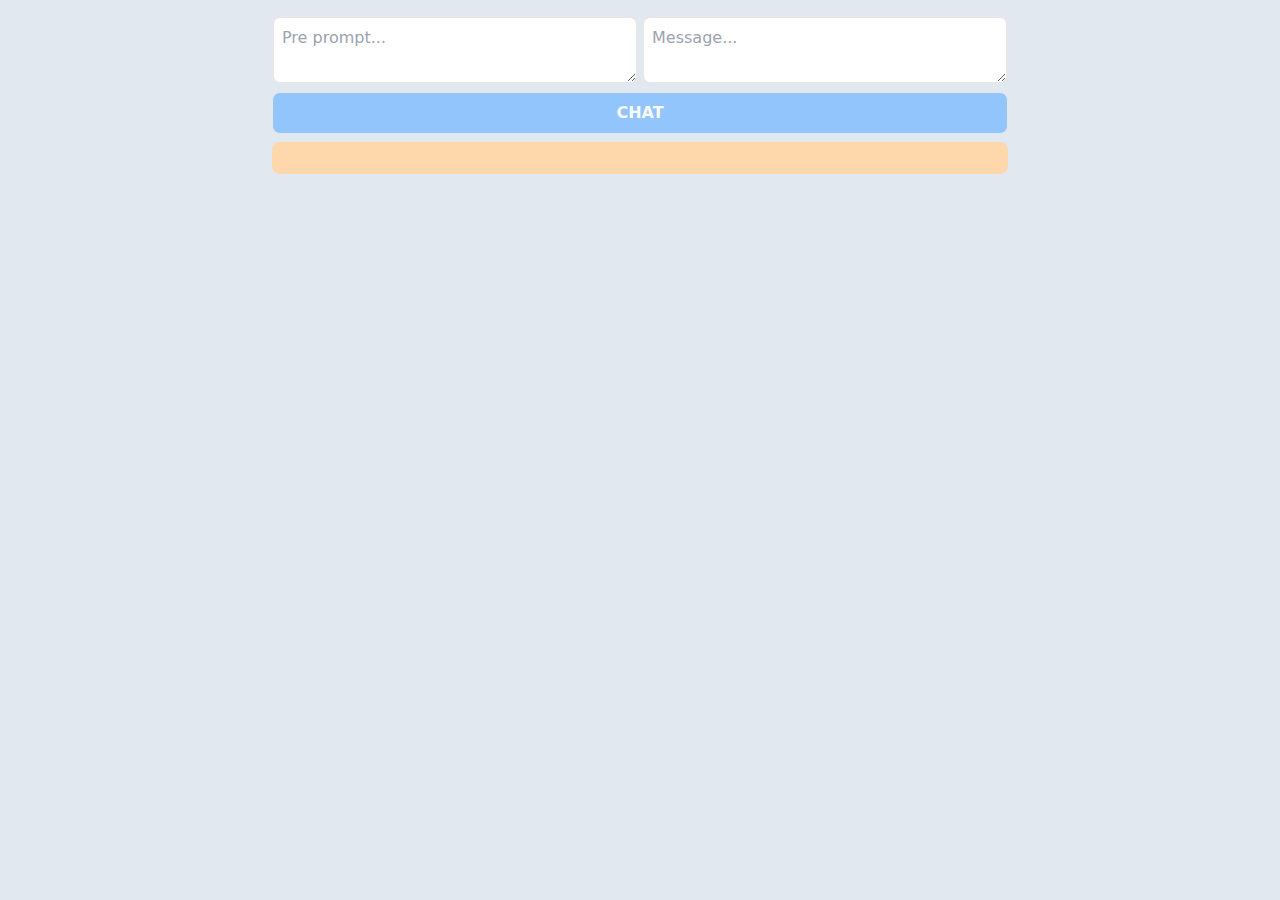
==== web/index.html @ 3fe8f41d "Let's use the chatserver ws by fastwebsockets." ====
<!DOCTYPE html>
<html lang="en">
    <head>
        <meta charset="UTF-8" />
        <meta name="viewport" content="width=device-width, initial-scale=1.0" />
        <title>chatserver</title>

        <!-- Production  -->
        <link href="style.css" rel="stylesheet" />

        <!-- It may be pratical to use this v during development. -->
        <!-- <script src="https://cdn.tailwindcss.com"></script> -->

        <script type="module" src="./js/main.js"></script>
        <script type="module" src="./js/pubsub.js"></script>
        <script type="module" src="./js/socket.js"></script>
        <script type="module" src="./js/ui.js"></script>
        <script type="module" src="./js/alert.js"></script>
    </head>

    <body class="flex justify-center bg-slate-200">
        <div class="w-full max-w-screen-md p-4">
            <div class="grid grid-cols-2 gap-1">
                <textarea
                    class="col-span-1 text-slate-600 border-2 p-2 outline-none rounded-lg"
                    type="text"
                    id="preprompt"
                    placeholder="Pre prompt..."
                ></textarea>

                <textarea
                    class="col-span-1 text-slate-600 border-2 p-2 outline-none rounded-lg"
                    type="text"
                    id="input"
                    placeholder="Message..."
                ></textarea>
            </div>
            <div class="mt-2">
                <button
                    class="w-full text-slate-50 font-bold border bg-blue-300 hover:bg-blue-400 px-4 py-2 rounded-lg"
                    id="send"
                >
                    CHAT
                </button>
            </div>
            <div class="text-slate-800" id="messages">
                <p
                    id="error"
                    class="bg-orange-200 p-4 my-2 whitespace-pre-line rounded-lg"
                ></p>
            </div>
        </div>

        <div id="alert" class="absolute bg-orange-200 p-4 rounded-lg">
            &nbsp;
        </div>
    </body>
</html>
---- web/style.css ----
/*! tailwindcss v3.4.1 | MIT License | https://tailwindcss.com*/*,:after,:before{box-sizing:border-box;border:0 solid #e5e7eb}:after,:before{--tw-content:""}:host,html{line-height:1.5;-webkit-text-size-adjust:100%;-moz-tab-size:4;-o-tab-size:4;tab-size:4;font-family:ui-sans-serif,system-ui,sans-serif,Apple Color Emoji,Segoe UI Emoji,Segoe UI Symbol,Noto Color Emoji;font-feature-settings:normal;font-variation-settings:normal;-webkit-tap-highlight-color:transparent}body{margin:0;line-height:inherit}hr{height:0;color:inherit;border-top-width:1px}abbr:where([title]){-webkit-text-decoration:underline dotted;text-decoration:underline dotted}h1,h2,h3,h4,h5,h6{font-size:inherit;font-weight:inherit}a{color:inherit;text-decoration:inherit}b,strong{font-weight:bolder}code,kbd,pre,samp{font-family:ui-monospace,SFMono-Regular,Menlo,Monaco,Consolas,Liberation Mono,Courier New,monospace;font-feature-settings:normal;font-variation-settings:normal;font-size:1em}small{font-size:80%}sub,sup{font-size:75%;line-height:0;position:relative;vertical-align:initial}sub{bottom:-.25em}sup{top:-.5em}table{text-indent:0;border-color:inherit;border-collapse:collapse}button,input,optgroup,select,textarea{font-family:inherit;font-feature-settings:inherit;font-variation-settings:inherit;font-size:100%;font-weight:inherit;line-height:inherit;color:inherit;margin:0;padding:0}button,select{text-transform:none}[type=button],[type=reset],[type=submit],button{-webkit-appearance:button;background-color:initial;background-image:none}:-moz-focusring{outline:auto}:-moz-ui-invalid{box-shadow:none}progress{vertical-align:initial}::-webkit-inner-spin-button,::-webkit-outer-spin-button{height:auto}[type=search]{-webkit-appearance:textfield;outline-offset:-2px}::-webkit-search-decoration{-webkit-appearance:none}::-webkit-file-upload-button{-webkit-appearance:button;font:inherit}summary{display:list-item}blockquote,dd,dl,figure,h1,h2,h3,h4,h5,h6,hr,p,pre{margin:0}fieldset{margin:0}fieldset,legend{padding:0}menu,ol,ul{list-style:none;margin:0;padding:0}dialog{padding:0}textarea{resize:vertical}input::-moz-placeholder,textarea::-moz-placeholder{opacity:1;color:#9ca3af}input::placeholder,textarea::placeholder{opacity:1;color:#9ca3af}[role=button],button{cursor:pointer}:disabled{cursor:default}audio,canvas,embed,iframe,img,object,svg,video{display:block;vertical-align:middle}img,video{max-width:100%;height:auto}[hidden]{display:none}*,::backdrop,:after,:before{--tw-border-spacing-x:0;--tw-border-spacing-y:0;--tw-translate-x:0;--tw-translate-y:0;--tw-rotate:0;--tw-skew-x:0;--tw-skew-y:0;--tw-scale-x:1;--tw-scale-y:1;--tw-pan-x: ;--tw-pan-y: ;--tw-pinch-zoom: ;--tw-scroll-snap-strictness:proximity;--tw-gradient-from-position: ;--tw-gradient-via-position: ;--tw-gradient-to-position: ;--tw-ordinal: ;--tw-slashed-zero: ;--tw-numeric-figure: ;--tw-numeric-spacing: ;--tw-numeric-fraction: ;--tw-ring-inset: ;--tw-ring-offset-width:0px;--tw-ring-offset-color:#fff;--tw-ring-color:#3b82f680;--tw-ring-offset-shadow:0 0 #0000;--tw-ring-shadow:0 0 #0000;--tw-shadow:0 0 #0000;--tw-shadow-colored:0 0 #0000;--tw-blur: ;--tw-brightness: ;--tw-contrast: ;--tw-grayscale: ;--tw-hue-rotate: ;--tw-invert: ;--tw-saturate: ;--tw-sepia: ;--tw-drop-shadow: ;--tw-backdrop-blur: ;--tw-backdrop-brightness: ;--tw-backdrop-contrast: ;--tw-backdrop-grayscale: ;--tw-backdrop-hue-rotate: ;--tw-backdrop-invert: ;--tw-backdrop-opacity: ;--tw-backdrop-saturate: ;--tw-backdrop-sepia: }.container{width:100%}@media (min-width:640px){.container{max-width:640px}}@media (min-width:768px){.container{max-width:768px}}@media (min-width:1024px){.container{max-width:1024px}}@media (min-width:1280px){.container{max-width:1280px}}@media (min-width:1536px){.container{max-width:1536px}}.sr-only{position:absolute;width:1px;height:1px;padding:0;margin:-1px;overflow:hidden;clip:rect(0,0,0,0);white-space:nowrap;border-width:0}.not-sr-only{position:static;width:auto;height:auto;padding:0;margin:0;overflow:visible;clip:auto;white-space:normal}.pointer-events-none{pointer-events:none}.pointer-events-auto{pointer-events:auto}.\!visible{visibility:visible!important}.visible{visibility:visible}.invisible{visibility:hidden}.collapse{visibility:collapse}.static{position:static}.fixed{position:fixed}.absolute{position:absolute}.relative{position:relative}.sticky{position:sticky}.-inset-1{inset:-.25rem}.end-1{inset-inline-end:.25rem}.isolate{isolation:isolate}.isolation-auto{isolation:auto}.col-span-1{grid-column:span 1/span 1}.float-start{float:inline-start}.float-end{float:inline-end}.float-right{float:right}.float-left{float:left}.float-none{float:none}.clear-start{clear:inline-start}.clear-end{clear:inline-end}.clear-left{clear:left}.clear-right{clear:right}.clear-both{clear:both}.clear-none{clear:none}.my-2{margin-bottom:.5rem}.mt-2,.my-2{margin-top:.5rem}.box-border{box-sizing:border-box}.box-content{box-sizing:initial}.line-clamp-none{overflow:visible;display:block;-webkit-box-orient:horizontal;-webkit-line-clamp:none}.block{display:block}.inline-block{display:inline-block}.inline{display:inline}.flex{display:flex}.inline-flex{display:inline-flex}.table{display:table}.inline-table{display:inline-table}.table-caption{display:table-caption}.table-cell{display:table-cell}.table-column{display:table-column}.table-column-group{display:table-column-group}.table-footer-group{display:table-footer-group}.table-header-group{display:table-header-group}.table-row-group{display:table-row-group}.table-row{display:table-row}.flow-root{display:flow-root}.grid{display:grid}.inline-grid{display:inline-grid}.contents{display:contents}.list-item{display:list-item}.hidden{display:none}.w-\[this-is\\\\\]{width:this-is\\}.w-\[this-is\]{width:this-is}.w-\[weird-and-invalid\]{width:weird-and-invalid}.w-full{width:100%}.max-w-screen-md{max-width:768px}.flex-shrink,.shrink{flex-shrink:1}.flex-grow,.grow{flex-grow:1}.table-auto{table-layout:auto}.table-fixed{table-layout:fixed}.caption-top{caption-side:top}.caption-bottom{caption-side:bottom}.border-collapse{border-collapse:collapse}.border-separate{border-collapse:initial}.\!transform{transform:translate(var(--tw-translate-x),var(--tw-translate-y)) rotate(var(--tw-rotate)) skewX(var(--tw-skew-x)) skewY(var(--tw-skew-y)) scaleX(var(--tw-scale-x)) scaleY(var(--tw-scale-y))!important}.transform,.transform-cpu{transform:translate(var(--tw-translate-x),var(--tw-translate-y)) rotate(var(--tw-rotate)) skewX(var(--tw-skew-x)) skewY(var(--tw-skew-y)) scaleX(var(--tw-scale-x)) scaleY(var(--tw-scale-y))}.transform-gpu{transform:translate3d(var(--tw-translate-x),var(--tw-translate-y),0) rotate(var(--tw-rotate)) skewX(var(--tw-skew-x)) skewY(var(--tw-skew-y)) scaleX(var(--tw-scale-x)) scaleY(var(--tw-scale-y))}.transform-none{transform:none}.touch-auto{touch-action:auto}.touch-none{touch-action:none}.touch-pan-x{--tw-pan-x:pan-x}.touch-pan-left,.touch-pan-x{touch-action:var(--tw-pan-x) var(--tw-pan-y) var(--tw-pinch-zoom)}.touch-pan-left{--tw-pan-x:pan-left}.touch-pan-right{--tw-pan-x:pan-right}.touch-pan-right,.touch-pan-y{touch-action:var(--tw-pan-x) var(--tw-pan-y) var(--tw-pinch-zoom)}.touch-pan-y{--tw-pan-y:pan-y}.touch-pan-up{--tw-pan-y:pan-up}.touch-pan-down,.touch-pan-up{touch-action:var(--tw-pan-x) var(--tw-pan-y) var(--tw-pinch-zoom)}.touch-pan-down{--tw-pan-y:pan-down}.touch-pinch-zoom{--tw-pinch-zoom:pinch-zoom;touch-action:var(--tw-pan-x) var(--tw-pan-y) var(--tw-pinch-zoom)}.touch-manipulation{touch-action:manipulation}.select-none{-webkit-user-select:none;-moz-user-select:none;user-select:none}.select-text{-webkit-user-select:text;-moz-user-select:text;user-select:text}.select-all{-webkit-user-select:all;-moz-user-select:all;user-select:all}.select-auto{-webkit-user-select:auto;-moz-user-select:auto;user-select:auto}.resize-none{resize:none}.resize-y{resize:vertical}.resize-x{resize:horizontal}.resize{resize:both}.snap-none{scroll-snap-type:none}.snap-x{scroll-snap-type:x var(--tw-scroll-snap-strictness)}.snap-y{scroll-snap-type:y var(--tw-scroll-snap-strictness)}.snap-both{scroll-snap-type:both var(--tw-scroll-snap-strictness)}.snap-mandatory{--tw-scroll-snap-strictness:mandatory}.snap-proximity{--tw-scroll-snap-strictness:proximity}.snap-start{scroll-snap-align:start}.snap-end{scroll-snap-align:end}.snap-center{scroll-snap-align:center}.snap-align-none{scroll-snap-align:none}.snap-normal{scroll-snap-stop:normal}.snap-always{scroll-snap-stop:always}.list-inside{list-style-position:inside}.list-outside{list-style-position:outside}.appearance-none{-webkit-appearance:none;-moz-appearance:none;appearance:none}.appearance-auto{-webkit-appearance:auto;-moz-appearance:auto;appearance:auto}.break-before-auto{-moz-column-break-before:auto;break-before:auto}.break-before-avoid{-moz-column-break-before:avoid;break-before:avoid}.break-before-all{-moz-column-break-before:all;break-before:all}.break-before-avoid-page{-moz-column-break-before:avoid;break-before:avoid-page}.break-before-page{-moz-column-break-before:page;break-before:page}.break-before-left{-moz-column-break-before:left;break-before:left}.break-before-right{-moz-column-break-before:right;break-before:right}.break-before-column{-moz-column-break-before:column;break-before:column}.break-inside-auto{-moz-column-break-inside:auto;break-inside:auto}.break-inside-avoid{-moz-column-break-inside:avoid;break-inside:avoid}.break-inside-avoid-page{break-inside:avoid-page}.break-inside-avoid-column{-moz-column-break-inside:avoid;break-inside:avoid-column}.break-after-auto{-moz-column-break-after:auto;break-after:auto}.break-after-avoid{-moz-column-break-after:avoid;break-after:avoid}.break-after-all{-moz-column-break-after:all;break-after:all}.break-after-avoid-page{-moz-column-break-after:avoid;break-after:avoid-page}.break-after-page{-moz-column-break-after:page;break-after:page}.break-after-left{-moz-column-break-after:left;break-after:left}.break-after-right{-moz-column-break-after:right;break-after:right}.break-after-column{-moz-column-break-after:column;break-after:column}.grid-flow-row{grid-auto-flow:row}.grid-flow-col{grid-auto-flow:column}.grid-flow-dense{grid-auto-flow:dense}.grid-flow-row-dense{grid-auto-flow:row dense}.grid-flow-col-dense{grid-auto-flow:column dense}.grid-cols-2{grid-template-columns:repeat(2,minmax(0,1fr))}.flex-row{flex-direction:row}.flex-row-reverse{flex-direction:row-reverse}.flex-col{flex-direction:column}.flex-col-reverse{flex-direction:column-reverse}.flex-wrap{flex-wrap:wrap}.flex-wrap-reverse{flex-wrap:wrap-reverse}.flex-nowrap{flex-wrap:nowrap}.place-content-center{place-content:center}.place-content-start{place-content:start}.place-content-end{place-content:end}.place-content-between{place-content:space-between}.place-content-around{place-content:space-around}.place-content-evenly{place-content:space-evenly}.place-content-baseline{place-content:baseline}.place-content-stretch{place-content:stretch}.place-items-start{place-items:start}.place-items-end{place-items:end}.place-items-center{place-items:center}.place-items-baseline{place-items:baseline}.place-items-stretch{place-items:stretch}.content-normal{align-content:normal}.content-center{align-content:center}.content-start{align-content:flex-start}.content-end{align-content:flex-end}.content-between{align-content:space-between}.content-around{align-content:space-around}.content-evenly{align-content:space-evenly}.content-baseline{align-content:baseline}.content-stretch{align-content:stretch}.items-start{align-items:flex-start}.items-end{align-items:flex-end}.items-center{align-items:center}.items-baseline{align-items:baseline}.items-stretch{align-items:stretch}.justify-normal{justify-content:normal}.justify-start{justify-content:flex-start}.justify-end{justify-content:flex-end}.justify-center{justify-content:center}.justify-between{justify-content:space-between}.justify-around{justify-content:space-around}.justify-evenly{justify-content:space-evenly}.justify-stretch{justify-content:stretch}.justify-items-start{justify-items:start}.justify-items-end{justify-items:end}.justify-items-center{justify-items:center}.justify-items-stretch{justify-items:stretch}.gap-1{gap:.25rem}.space-x-2>:not([hidden])~:not([hidden]){--tw-space-x-reverse:0;margin-right:calc(.5rem*var(--tw-space-x-reverse));margin-left:calc(.5rem*(1 - var(--tw-space-x-reverse)))}.space-y-reverse>:not([hidden])~:not([hidden]){--tw-space-y-reverse:1}.space-x-reverse>:not([hidden])~:not([hidden]){--tw-space-x-reverse:1}.divide-x>:not([hidden])~:not([hidden]){--tw-divide-x-reverse:0;border-right-width:calc(1px*var(--tw-divide-x-reverse));border-left-width:calc(1px*(1 - var(--tw-divide-x-reverse)))}.divide-y>:not([hidden])~:not([hidden]){--tw-divide-y-reverse:0;border-top-width:calc(1px*(1 - var(--tw-divide-y-reverse)));border-bottom-width:calc(1px*var(--tw-divide-y-reverse))}.divide-y-reverse>:not([hidden])~:not([hidden]){--tw-divide-y-reverse:1}.divide-x-reverse>:not([hidden])~:not([hidden]){--tw-divide-x-reverse:1}.divide-solid>:not([hidden])~:not([hidden]){border-style:solid}.divide-dashed>:not([hidden])~:not([hidden]){border-style:dashed}.divide-dotted>:not([hidden])~:not([hidden]){border-style:dotted}.divide-double>:not([hidden])~:not([hidden]){border-style:double}.divide-none>:not([hidden])~:not([hidden]){border-style:none}.place-self-auto{place-self:auto}.place-self-start{place-self:start}.place-self-end{place-self:end}.place-self-center{place-self:center}.place-self-stretch{place-self:stretch}.self-auto{align-self:auto}.self-start{align-self:flex-start}.self-end{align-self:flex-end}.self-center{align-self:center}.self-stretch{align-self:stretch}.self-baseline{align-self:baseline}.justify-self-auto{justify-self:auto}.justify-self-start{justify-self:start}.justify-self-end{justify-self:end}.justify-self-center{justify-self:center}.justify-self-stretch{justify-self:stretch}.overflow-auto{overflow:auto}.overflow-hidden{overflow:hidden}.overflow-clip{overflow:clip}.overflow-visible{overflow:visible}.overflow-scroll{overflow:scroll}.overflow-x-auto{overflow-x:auto}.overflow-y-auto{overflow-y:auto}.overflow-x-hidden{overflow-x:hidden}.overflow-y-hidden{overflow-y:hidden}.overflow-x-clip{overflow-x:clip}.overflow-y-clip{overflow-y:clip}.overflow-x-visible{overflow-x:visible}.overflow-y-visible{overflow-y:visible}.overflow-x-scroll{overflow-x:scroll}.overflow-y-scroll{overflow-y:scroll}.overscroll-auto{overscroll-behavior:auto}.overscroll-contain{overscroll-behavior:contain}.overscroll-none{overscroll-behavior:none}.overscroll-y-auto{overscroll-behavior-y:auto}.overscroll-y-contain{overscroll-behavior-y:contain}.overscroll-y-none{overscroll-behavior-y:none}.overscroll-x-auto{overscroll-behavior-x:auto}.overscroll-x-contain{overscroll-behavior-x:contain}.overscroll-x-none{overscroll-behavior-x:none}.scroll-auto{scroll-behavior:auto}.scroll-smooth{scroll-behavior:smooth}.truncate{overflow:hidden;white-space:nowrap}.overflow-ellipsis,.text-ellipsis,.truncate{text-overflow:ellipsis}.text-clip{text-overflow:clip}.hyphens-none{-webkit-hyphens:none;hyphens:none}.hyphens-manual{-webkit-hyphens:manual;hyphens:manual}.hyphens-auto{-webkit-hyphens:auto;hyphens:auto}.whitespace-normal{white-space:normal}.whitespace-nowrap{white-space:nowrap}.whitespace-pre{white-space:pre}.whitespace-pre-line{white-space:pre-line}.whitespace-pre-wrap{white-space:pre-wrap}.whitespace-break-spaces{white-space:break-spaces}.text-wrap{text-wrap:wrap}.text-nowrap{text-wrap:nowrap}.text-balance{text-wrap:balance}.text-pretty{text-wrap:pretty}.break-normal{overflow-wrap:normal;word-break:normal}.break-words{overflow-wrap:break-word}.break-all{word-break:break-all}.break-keep{word-break:keep-all}.rounded{border-radius:.25rem}.rounded-lg{border-radius:.5rem}.rounded-b{border-bottom-right-radius:.25rem;border-bottom-left-radius:.25rem}.rounded-e{border-start-end-radius:.25rem;border-end-end-radius:.25rem}.rounded-l{border-top-left-radius:.25rem;border-bottom-left-radius:.25rem}.rounded-r{border-top-right-radius:.25rem;border-bottom-right-radius:.25rem}.rounded-s{border-start-start-radius:.25rem;border-end-start-radius:.25rem}.rounded-t{border-top-left-radius:.25rem;border-top-right-radius:.25rem}.rounded-bl{border-bottom-left-radius:.25rem}.rounded-br{border-bottom-right-radius:.25rem}.rounded-ee{border-end-end-radius:.25rem}.rounded-es{border-end-start-radius:.25rem}.rounded-se{border-start-end-radius:.25rem}.rounded-ss{border-start-start-radius:.25rem}.rounded-tl{border-top-left-radius:.25rem}.rounded-tr{border-top-right-radius:.25rem}.border{border-width:1px}.border-2{border-width:2px}.border-x{border-left-width:1px;border-right-width:1px}.border-y{border-top-width:1px}.border-b,.border-y{border-bottom-width:1px}.border-e{border-inline-end-width:1px}.border-l{border-left-width:1px}.border-r{border-right-width:1px}.border-s{border-inline-start-width:1px}.border-t{border-top-width:1px}.border-solid{border-style:solid}.border-dashed{border-style:dashed}.border-dotted{border-style:dotted}.border-double{border-style:double}.border-hidden{border-style:hidden}.border-none{border-style:none}.bg-\[rgb\(255\2c 0\2c 0\)\]{--tw-bg-opacity:1;background-color:rgb(255 0 0/var(--tw-bg-opacity))}.bg-blue-200{--tw-bg-opacity:1;background-color:rgb(191 219 254/var(--tw-bg-opacity))}.bg-blue-300{--tw-bg-opacity:1;background-color:rgb(147 197 253/var(--tw-bg-opacity))}.bg-indigo-200{--tw-bg-opacity:1;background-color:rgb(199 210 254/var(--tw-bg-opacity))}.bg-orange-200{--tw-bg-opacity:1;background-color:rgb(254 215 170/var(--tw-bg-opacity))}.bg-slate-200{--tw-bg-opacity:1;background-color:rgb(226 232 240/var(--tw-bg-opacity))}.decoration-slice{-webkit-box-decoration-break:slice;box-decoration-break:slice}.decoration-clone{-webkit-box-decoration-break:clone;box-decoration-break:clone}.box-decoration-slice{-webkit-box-decoration-break:slice;box-decoration-break:slice}.box-decoration-clone{-webkit-box-decoration-break:clone;box-decoration-break:clone}.bg-fixed{background-attachment:fixed}.bg-local{background-attachment:local}.bg-scroll{background-attachment:scroll}.bg-clip-border{background-clip:initial}.bg-clip-padding{background-clip:padding-box}.bg-clip-content{background-clip:content-box}.bg-clip-text{-webkit-background-clip:text;background-clip:text}.bg-repeat{background-repeat:repeat}.bg-no-repeat{background-repeat:no-repeat}.bg-repeat-x{background-repeat:repeat-x}.bg-repeat-y{background-repeat:repeat-y}.bg-repeat-round{background-repeat:round}.bg-repeat-space{background-repeat:space}.bg-origin-border{background-origin:border-box}.bg-origin-padding{background-origin:initial}.bg-origin-content{background-origin:content-box}.object-contain{-o-object-fit:contain;object-fit:contain}.object-cover{-o-object-fit:cover;object-fit:cover}.object-fill{-o-object-fit:fill;object-fit:fill}.object-none{-o-object-fit:none;object-fit:none}.object-scale-down{-o-object-fit:scale-down;object-fit:scale-down}.p-2{padding:.5rem}.p-4{padding:1rem}.px-4{padding-left:1rem;padding-right:1rem}.py-2{padding-top:.5rem;padding-bottom:.5rem}.text-left{text-align:left}.text-center{text-align:center}.text-right{text-align:right}.text-justify{text-align:justify}.text-start{text-align:start}.text-end{text-align:end}.align-baseline{vertical-align:initial}.align-top{vertical-align:top}.align-middle{vertical-align:middle}.align-bottom{vertical-align:bottom}.align-text-top{vertical-align:text-top}.align-text-bottom{vertical-align:text-bottom}.align-sub{vertical-align:sub}.align-super{vertical-align:super}.font-bold{font-weight:700}.uppercase{text-transform:uppercase}.lowercase{text-transform:lowercase}.capitalize{text-transform:capitalize}.normal-case{text-transform:none}.italic{font-style:italic}.not-italic{font-style:normal}.normal-nums{font-variant-numeric:normal}.ordinal{--tw-ordinal:ordinal}.ordinal,.slashed-zero{font-variant-numeric:var(--tw-ordinal) var(--tw-slashed-zero) var(--tw-numeric-figure) var(--tw-numeric-spacing) var(--tw-numeric-fraction)}.slashed-zero{--tw-slashed-zero:slashed-zero}.lining-nums{--tw-numeric-figure:lining-nums}.lining-nums,.oldstyle-nums{font-variant-numeric:var(--tw-ordinal) var(--tw-slashed-zero) var(--tw-numeric-figure) var(--tw-numeric-spacing) var(--tw-numeric-fraction)}.oldstyle-nums{--tw-numeric-figure:oldstyle-nums}.proportional-nums{--tw-numeric-spacing:proportional-nums}.proportional-nums,.tabular-nums{font-variant-numeric:var(--tw-ordinal) var(--tw-slashed-zero) var(--tw-numeric-figure) var(--tw-numeric-spacing) var(--tw-numeric-fraction)}.tabular-nums{--tw-numeric-spacing:tabular-nums}.diagonal-fractions{--tw-numeric-fraction:diagonal-fractions}.diagonal-fractions,.stacked-fractions{font-variant-numeric:var(--tw-ordinal) var(--tw-slashed-zero) var(--tw-numeric-figure) var(--tw-numeric-spacing) var(--tw-numeric-fraction)}.stacked-fractions{--tw-numeric-fraction:stacked-fractions}.text-\[\#336699\]\/\[\.35\]{color:#33669959}.text-blue-500{--tw-text-opacity:1;color:rgb(59 130 246/var(--tw-text-opacity))}.text-slate-50{--tw-text-opacity:1;color:rgb(248 250 252/var(--tw-text-opacity))}.text-slate-600{--tw-text-opacity:1;color:rgb(71 85 105/var(--tw-text-opacity))}.text-slate-800{--tw-text-opacity:1;color:rgb(30 41 59/var(--tw-text-opacity))}.underline{text-decoration-line:underline}.overline{text-decoration-line:overline}.line-through{text-decoration-line:line-through}.no-underline{text-decoration-line:none}.decoration-solid{text-decoration-style:solid}.decoration-double{text-decoration-style:double}.decoration-dotted{text-decoration-style:dotted}.decoration-dashed{text-decoration-style:dashed}.decoration-wavy{text-decoration-style:wavy}.antialiased{-webkit-font-smoothing:antialiased;-moz-osx-font-smoothing:grayscale}.subpixel-antialiased{-webkit-font-smoothing:auto;-moz-osx-font-smoothing:auto}.bg-blend-normal{background-blend-mode:normal}.bg-blend-multiply{background-blend-mode:multiply}.bg-blend-screen{background-blend-mode:screen}.bg-blend-overlay{background-blend-mode:overlay}.bg-blend-darken{background-blend-mode:darken}.bg-blend-lighten{background-blend-mode:lighten}.bg-blend-color-dodge{background-blend-mode:color-dodge}.bg-blend-color-burn{background-blend-mode:color-burn}.bg-blend-hard-light{background-blend-mode:hard-light}.bg-blend-soft-light{background-blend-mode:soft-light}.bg-blend-difference{background-blend-mode:difference}.bg-blend-exclusion{background-blend-mode:exclusion}.bg-blend-hue{background-blend-mode:hue}.bg-blend-saturation{background-blend-mode:saturation}.bg-blend-color{background-blend-mode:color}.bg-blend-luminosity{background-blend-mode:luminosity}.mix-blend-normal{mix-blend-mode:normal}.mix-blend-multiply{mix-blend-mode:multiply}.mix-blend-screen{mix-blend-mode:screen}.mix-blend-overlay{mix-blend-mode:overlay}.mix-blend-darken{mix-blend-mode:darken}.mix-blend-lighten{mix-blend-mode:lighten}.mix-blend-color-dodge{mix-blend-mode:color-dodge}.mix-blend-color-burn{mix-blend-mode:color-burn}.mix-blend-hard-light{mix-blend-mode:hard-light}.mix-blend-soft-light{mix-blend-mode:soft-light}.mix-blend-difference{mix-blend-mode:difference}.mix-blend-exclusion{mix-blend-mode:exclusion}.mix-blend-hue{mix-blend-mode:hue}.mix-blend-saturation{mix-blend-mode:saturation}.mix-blend-color{mix-blend-mode:color}.mix-blend-luminosity{mix-blend-mode:luminosity}.mix-blend-plus-lighter{mix-blend-mode:plus-lighter}.\!shadow{--tw-shadow:0 1px 3px 0 #0000001a,0 1px 2px -1px #0000001a!important;--tw-shadow-colored:0 1px 3px 0 var(--tw-shadow-color),0 1px 2px -1px var(--tw-shadow-color)!important;box-shadow:var(--tw-ring-offset-shadow,0 0 #0000),var(--tw-ring-shadow,0 0 #0000),var(--tw-shadow)!important}.shadow{--tw-shadow:0 1px 3px 0 #0000001a,0 1px 2px -1px #0000001a;--tw-shadow-colored:0 1px 3px 0 var(--tw-shadow-color),0 1px 2px -1px var(--tw-shadow-color);box-shadow:var(--tw-ring-offset-shadow,0 0 #0000),var(--tw-ring-shadow,0 0 #0000),var(--tw-shadow)}.outline-none{outline:2px solid #0000;outline-offset:2px}.outline{outline-style:solid}.outline-dashed{outline-style:dashed}.outline-dotted{outline-style:dotted}.outline-double{outline-style:double}.ring{--tw-ring-offset-shadow:var(--tw-ring-inset) 0 0 0 var(--tw-ring-offset-width) var(--tw-ring-offset-color);--tw-ring-shadow:var(--tw-ring-inset) 0 0 0 calc(3px + var(--tw-ring-offset-width)) var(--tw-ring-color);box-shadow:var(--tw-ring-offset-shadow),var(--tw-ring-shadow),var(--tw-shadow,0 0 #0000)}.ring-inset{--tw-ring-inset:inset}.blur{--tw-blur:blur(8px)}.blur,.drop-shadow{filter:var(--tw-blur) var(--tw-brightness) var(--tw-contrast) var(--tw-grayscale) var(--tw-hue-rotate) var(--tw-invert) var(--tw-saturate) var(--tw-sepia) var(--tw-drop-shadow)}.drop-shadow{--tw-drop-shadow:drop-shadow(0 1px 2px #0000001a) drop-shadow(0 1px 1px #0000000f)}.grayscale{--tw-grayscale:grayscale(100%)}.grayscale,.invert{filter:var(--tw-blur) var(--tw-brightness) var(--tw-contrast) var(--tw-grayscale) var(--tw-hue-rotate) var(--tw-invert) var(--tw-saturate) var(--tw-sepia) var(--tw-drop-shadow)}.invert{--tw-invert:invert(100%)}.sepia{--tw-sepia:sepia(100%);filter:var(--tw-blur) var(--tw-brightness) var(--tw-contrast) var(--tw-grayscale) var(--tw-hue-rotate) var(--tw-invert) var(--tw-saturate) var(--tw-sepia) var(--tw-drop-shadow)}.\!filter{filter:var(--tw-blur) var(--tw-brightness) var(--tw-contrast) var(--tw-grayscale) var(--tw-hue-rotate) var(--tw-invert) var(--tw-saturate) var(--tw-sepia) var(--tw-drop-shadow)!important}.filter{filter:var(--tw-blur) var(--tw-brightness) var(--tw-contrast) var(--tw-grayscale) var(--tw-hue-rotate) var(--tw-invert) var(--tw-saturate) var(--tw-sepia) var(--tw-drop-shadow)}.filter-none{filter:none}.backdrop-blur{--tw-backdrop-blur:blur(8px)}.backdrop-blur,.backdrop-grayscale{-webkit-backdrop-filter:var(--tw-backdrop-blur) var(--tw-backdrop-brightness) var(--tw-backdrop-contrast) var(--tw-backdrop-grayscale) var(--tw-backdrop-hue-rotate) var(--tw-backdrop-invert) var(--tw-backdrop-opacity) var(--tw-backdrop-saturate) var(--tw-backdrop-sepia);backdrop-filter:var(--tw-backdrop-blur) var(--tw-backdrop-brightness) var(--tw-backdrop-contrast) var(--tw-backdrop-grayscale) var(--tw-backdrop-hue-rotate) var(--tw-backdrop-invert) var(--tw-backdrop-opacity) var(--tw-backdrop-saturate) var(--tw-backdrop-sepia)}.backdrop-grayscale{--tw-backdrop-grayscale:grayscale(100%)}.backdrop-invert{--tw-backdrop-invert:invert(100%)}.backdrop-invert,.backdrop-sepia{-webkit-backdrop-filter:var(--tw-backdrop-blur) var(--tw-backdrop-brightness) var(--tw-backdrop-contrast) var(--tw-backdrop-grayscale) var(--tw-backdrop-hue-rotate) var(--tw-backdrop-invert) var(--tw-backdrop-opacity) var(--tw-backdrop-saturate) var(--tw-backdrop-sepia);backdrop-filter:var(--tw-backdrop-blur) var(--tw-backdrop-brightness) var(--tw-backdrop-contrast) var(--tw-backdrop-grayscale) var(--tw-backdrop-hue-rotate) var(--tw-backdrop-invert) var(--tw-backdrop-opacity) var(--tw-backdrop-saturate) var(--tw-backdrop-sepia)}.backdrop-sepia{--tw-backdrop-sepia:sepia(100%)}.backdrop-filter{-webkit-backdrop-filter:var(--tw-backdrop-blur) var(--tw-backdrop-brightness) var(--tw-backdrop-contrast) var(--tw-backdrop-grayscale) var(--tw-backdrop-hue-rotate) var(--tw-backdrop-invert) var(--tw-backdrop-opacity) var(--tw-backdrop-saturate) var(--tw-backdrop-sepia);backdrop-filter:var(--tw-backdrop-blur) var(--tw-backdrop-brightness) var(--tw-backdrop-contrast) var(--tw-backdrop-grayscale) var(--tw-backdrop-hue-rotate) var(--tw-backdrop-invert) var(--tw-backdrop-opacity) var(--tw-backdrop-saturate) var(--tw-backdrop-sepia)}.backdrop-filter-none{-webkit-backdrop-filter:none;backdrop-filter:none}.transition{transition-property:color,background-color,border-color,text-decoration-color,fill,stroke,opacity,box-shadow,transform,filter,-webkit-backdrop-filter;transition-property:color,background-color,border-color,text-decoration-color,fill,stroke,opacity,box-shadow,transform,filter,backdrop-filter;transition-property:color,background-color,border-color,text-decoration-color,fill,stroke,opacity,box-shadow,transform,filter,backdrop-filter,-webkit-backdrop-filter;transition-timing-function:cubic-bezier(.4,0,.2,1);transition-duration:.15s}.ease-in{transition-timing-function:cubic-bezier(.4,0,1,1)}.ease-in-out{transition-timing-function:cubic-bezier(.4,0,.2,1)}.ease-out{transition-timing-function:cubic-bezier(0,0,.2,1)}.content-\[\'this-is-also-valid\]-weirdly-enough\'\]{--tw-content:"this-is-also-valid]-weirdly-enough";content:var(--tw-content)}.forced-color-adjust-auto{forced-color-adjust:auto}.forced-color-adjust-none{forced-color-adjust:none}@media (min-width:640px){.sm\:container{width:100%}@media (min-width:640px){.sm\:container{max-width:640px}}@media (min-width:768px){.sm\:container{max-width:768px}}@media (min-width:1024px){.sm\:container{max-width:1024px}}@media (min-width:1280px){.sm\:container{max-width:1280px}}@media (min-width:1536px){.sm\:container{max-width:1536px}}}.hover\:bg-blue-400:hover{--tw-bg-opacity:1;background-color:rgb(96 165 250/var(--tw-bg-opacity))}.hover\:font-bold:hover{font-weight:700}.hover\:text-slate-50:hover{--tw-text-opacity:1;color:rgb(248 250 252/var(--tw-text-opacity))}.before\:hover\:text-center:hover:before,.hover\:before\:text-center:hover:before{content:var(--tw-content);text-align:center}.focus\:hover\:text-center:hover:focus,.hover\:focus\:text-center:focus:hover{text-align:center}@media (min-width:640px){.sm\:underline{text-decoration-line:underline}}@media (prefers-color-scheme:dark){@media (min-width:1024px){.dark\:lg\:hover\:\[paint-order\:markers\]:hover{paint-order:markers}}}
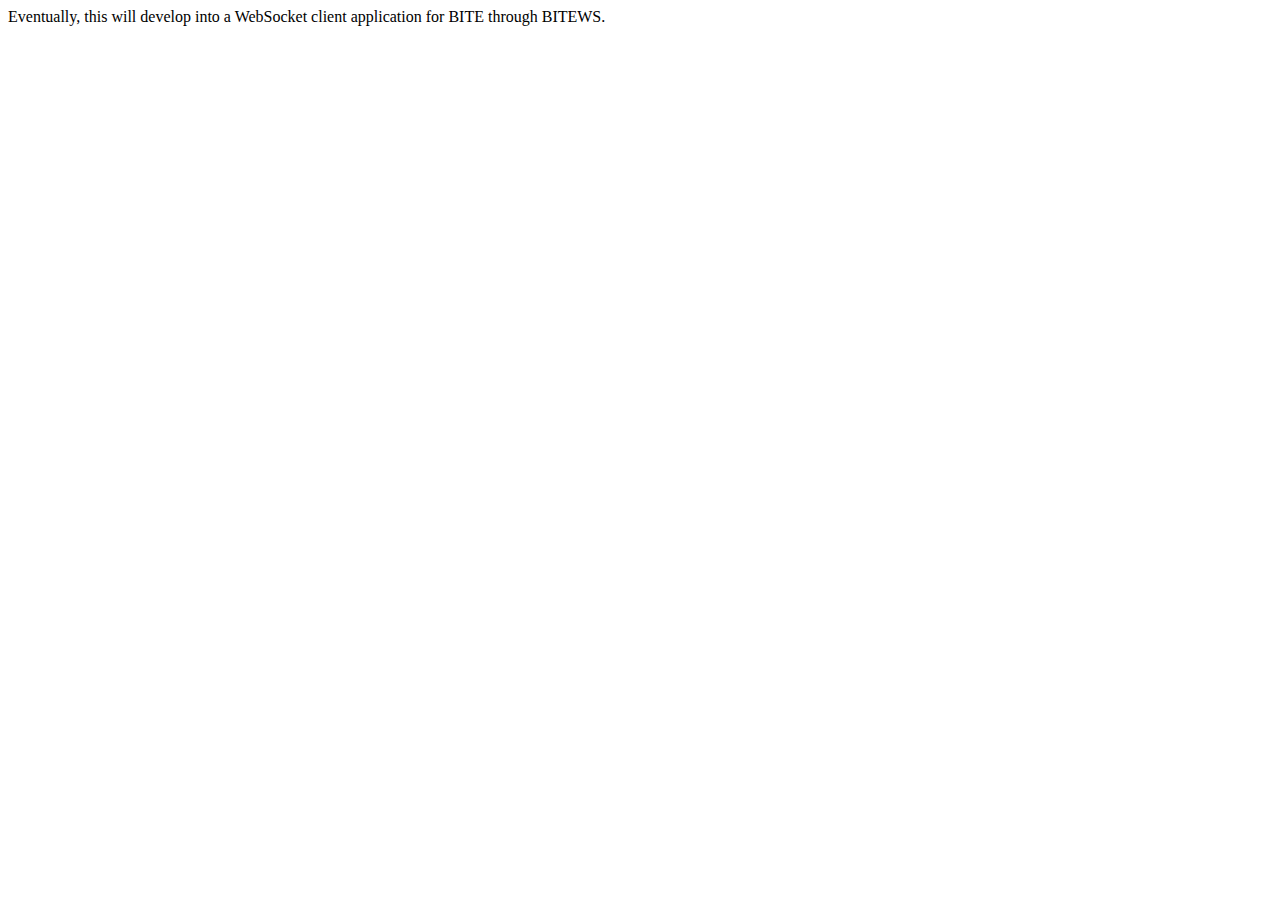
==== commit 4cbf01c9: "Temporal index." ====
--- a/web/index.html
+++ b/web/index.html
@@ -3,56 +3,11 @@
     <head>
         <meta charset="UTF-8" />
         <meta name="viewport" content="width=device-width, initial-scale=1.0" />
-        <title>chatserver</title>
-
-        <!-- Production  -->
-        <link href="style.css" rel="stylesheet" />
-
-        <!-- It may be pratical to use this v during development. -->
-        <!-- <script src="https://cdn.tailwindcss.com"></script> -->
-
-        <script type="module" src="./js/main.js"></script>
-        <script type="module" src="./js/pubsub.js"></script>
-        <script type="module" src="./js/socket.js"></script>
-        <script type="module" src="./js/ui.js"></script>
-        <script type="module" src="./js/alert.js"></script>
+        <title>bitews</title>
     </head>
 
-    <body class="flex justify-center bg-slate-200">
-        <div class="w-full max-w-screen-md p-4">
-            <div class="grid grid-cols-2 gap-1">
-                <textarea
-                    class="col-span-1 text-slate-600 border-2 p-2 outline-none rounded-lg"
-                    type="text"
-                    id="preprompt"
-                    placeholder="Pre prompt..."
-                ></textarea>
-
-                <textarea
-                    class="col-span-1 text-slate-600 border-2 p-2 outline-none rounded-lg"
-                    type="text"
-                    id="input"
-                    placeholder="Message..."
-                ></textarea>
-            </div>
-            <div class="mt-2">
-                <button
-                    class="w-full text-slate-50 font-bold border bg-blue-300 hover:bg-blue-400 px-4 py-2 rounded-lg"
-                    id="send"
-                >
-                    CHAT
-                </button>
-            </div>
-            <div class="text-slate-800" id="messages">
-                <p
-                    id="error"
-                    class="bg-orange-200 p-4 my-2 whitespace-pre-line rounded-lg"
-                ></p>
-            </div>
-        </div>
-
-        <div id="alert" class="absolute bg-orange-200 p-4 rounded-lg">
-            &nbsp;
-        </div>
+    <body>
+        Eventually, this will develop into a WebSocket client application for
+        BITE through BITEWS.
     </body>
 </html>
